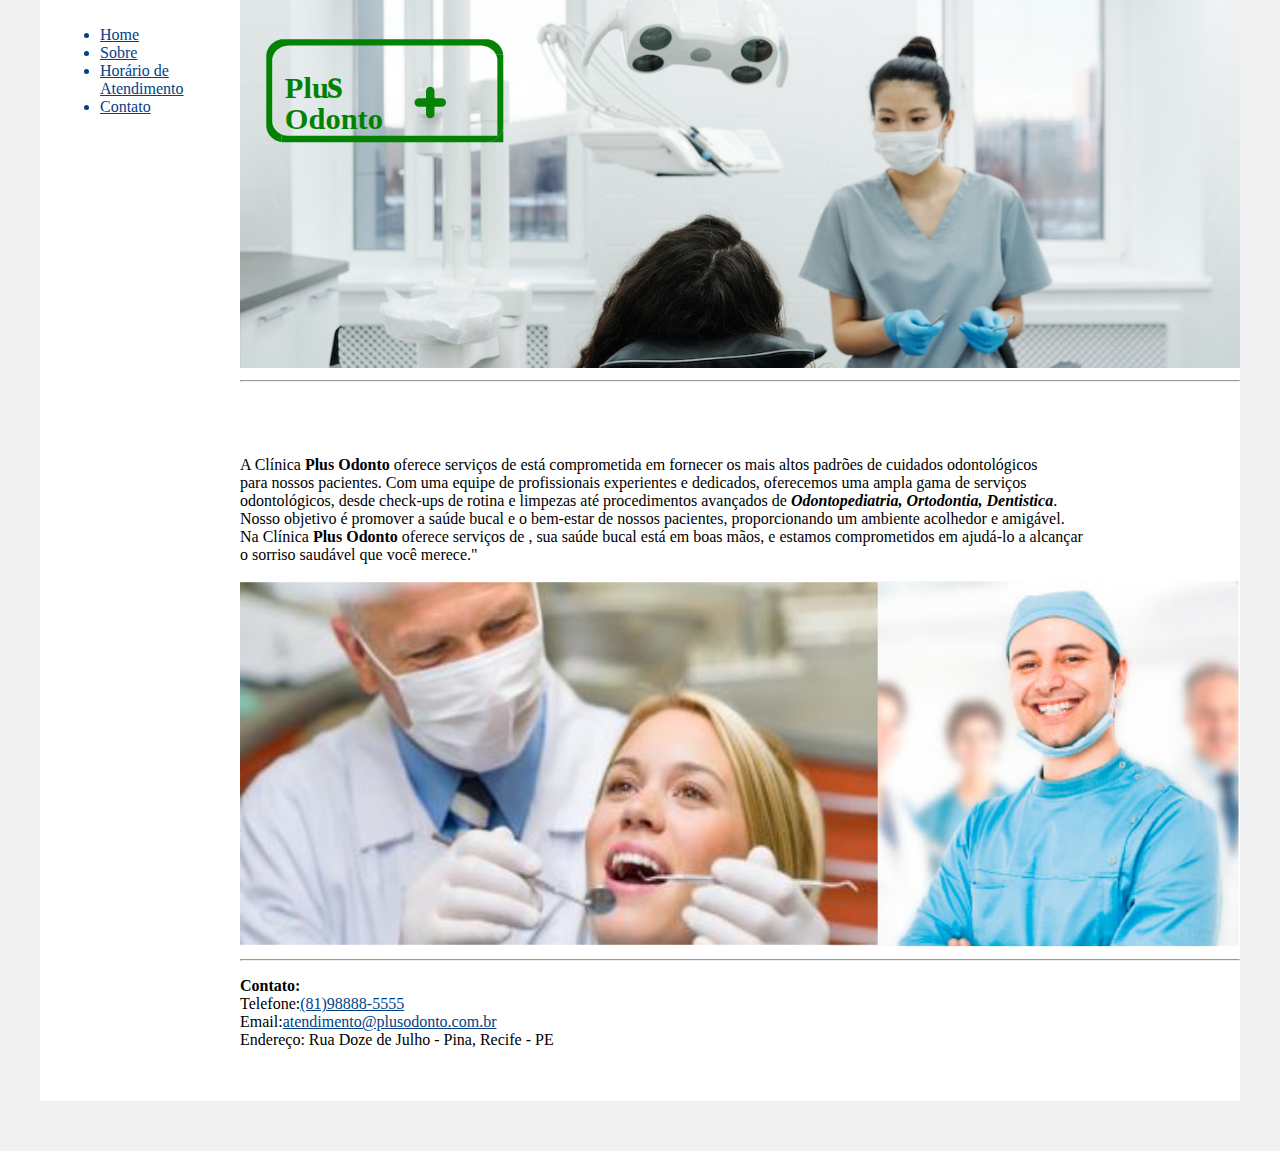
==== index.html @ 9a9b10e4 "Desafio - Páginas em HTML5" ====
<!DOCTYPE html>
<html lang="pt-br">
<head>
    <meta charset="UTF-8">
    <meta http-equiv="X-UA-Compatible" content="IE=edge">
    <meta name="viewport" content="width=device-width, initial-scale=1.0">
    <title>Template - Utilizar como modelo</title>
    <link rel="stylesheet" href="base.css">
</head>
<body>
    <div class="wrapper">
        <div class="menu">
            <!-- Aqui vai o seu menu -->
            <ul>
                <li><a href="index.html">Home</a></li>
                <li><a href="sobre.html">Sobre</a></li>
                <li><a href="horarios.html">Horário de Atendimento</a></li>
                <li><a href="contato.html">Contato</a></li>
            </ul>
        </div>

        <div class="main">
            <div class="header">
               
                <!-- Aqui vai o seu header -->
                <img src="img/index.svg" alt="Imagem de médico atendendo adulto" width="1000" >
                <hr>
            </div>
         
            <div class="content">
             
                <!-- Aqui vai o seu conteúdo -->
                <p>
                    A Clínica <strong>Plus Odonto</strong> oferece serviços de está comprometida em fornecer os mais altos padrões 
                    de cuidados odontológicos <br> 
                    para nossos pacientes. Com uma equipe de profissionais experientes 
                    e dedicados, oferecemos uma ampla gama de serviços <br> 
                    odontológicos, desde check-ups de rotina e limpezas até procedimentos avançados de <strong><i>Odontopediatria, Ortodontia, Dentistica</i></strong>. <br> 
                    Nosso objetivo 
                    é promover a saúde bucal e o bem-estar de nossos pacientes, proporcionando um ambiente acolhedor 
                    e amigável. <br> 
                    Na Clínica <strong>Plus Odonto</strong> oferece serviços de 
                    , sua saúde bucal está em boas mãos, e estamos comprometidos 
                    em ajudá-lo a alcançar <br>
                    o sorriso saudável que você merece." 
                </p>
               <img src="img/bannerBody.svg" width="1000" alt="Imagens de medicos e paciente"> 
            </div>
    
            <div class="footer">
                
                <!-- Aqui vai o seu rodapé -->
                
                <hr>
               <p>  
                   <strong> Contato:</strong>
                    <br>
                    Telefone:<a href="tel:+55(81)98888-5555">(81)98888-5555</a> 
                    <br>            
                    Email:<a href="mailto:atendimento@plusodonto.com.br">atendimento@plusodonto.com.br</a>
                    <br>
                    Endereço: Rua Doze de Julho - Pina, Recife - PE
                </p>
            </div>
        </div>
    </div>
</body>
</html>
---- base.css ----
html, body {
    margin: 0;
}
body {
    background-color: #f1f1f1;
    display: flex;
    justify-content: center;
    padding-bottom: 50px;
}

.wrapper {
    width: 1200px;
    display: flex;
    margin: 0 auto;
    background-color:white;
}
.main {
    display: flex;
    flex-flow: column;
    width: 85%;
}
.menu {
    width: 15%;
    background-color: white;
    padding: 10px 20px 0px;
    color:rgb(0, 65, 136);
}
a {
    color: rgb(0, 65, 136);
}

a:hover {
    color: green;
}

.header {
    background-color:white;
    min-height: 150px;
    padding-bottom: 50px;
   
}

form {
    text-align: left;
    padding-bottom: 20px;
}

.footer {
    background-color:white;
    min-height: 150px;
}
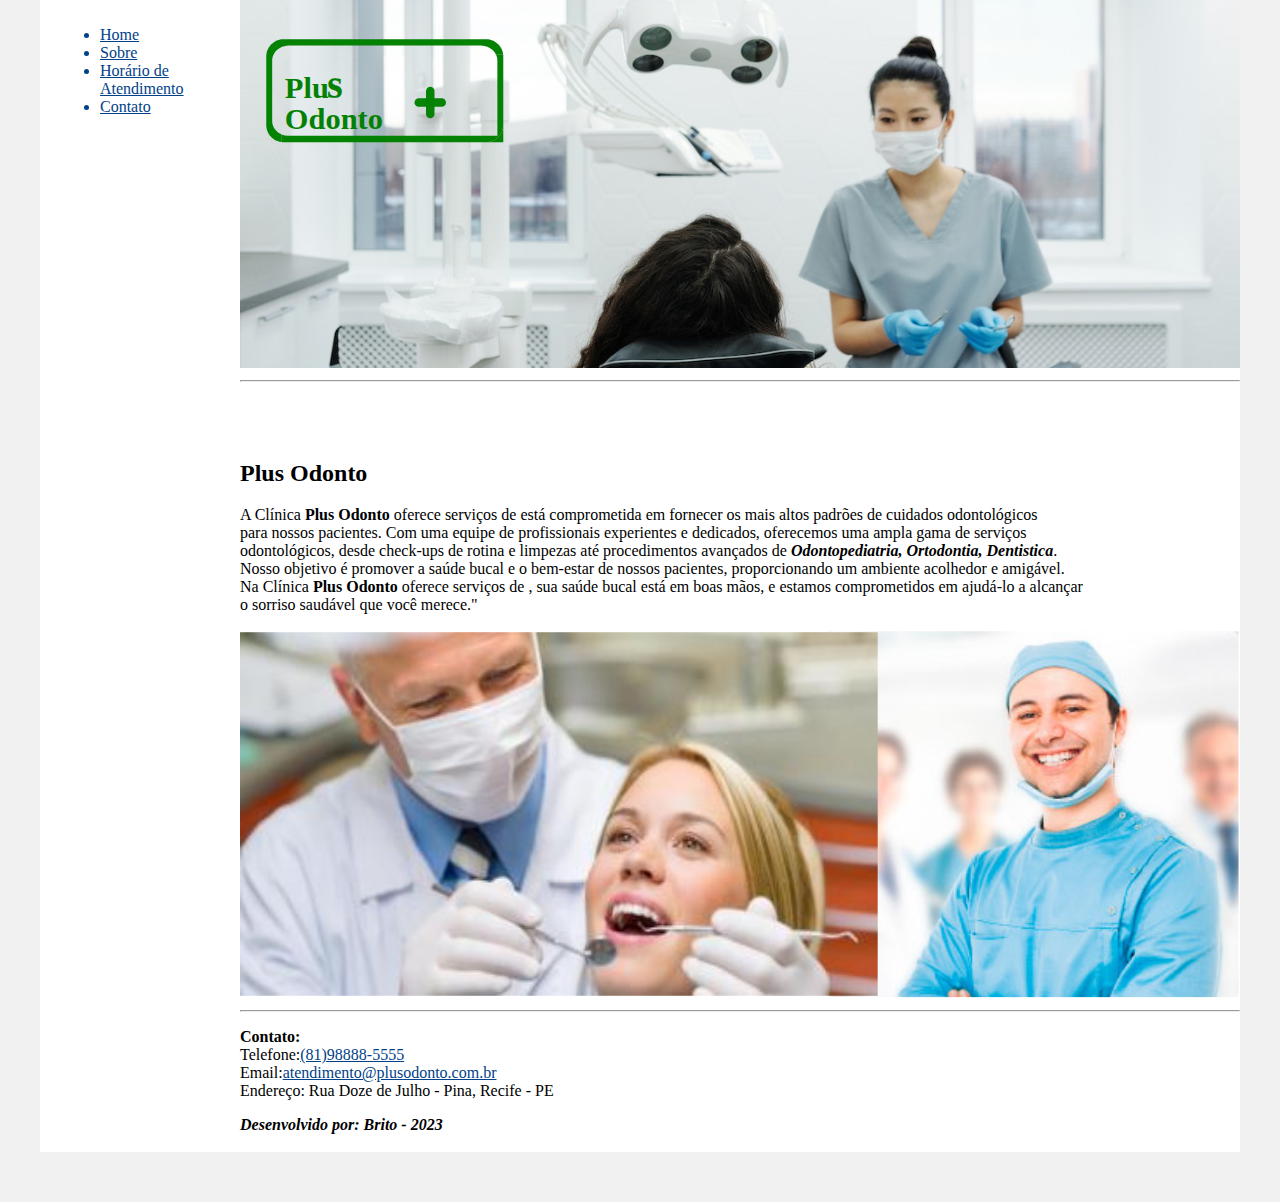
==== commit d43b0711: "Correções nas páginas" ====
--- a/index.html
+++ b/index.html
@@ -30,6 +30,7 @@
             <div class="content">
              
                 <!-- Aqui vai o seu conteúdo -->
+                <h2>Plus Odonto</h2>
                 <p>
                     A Clínica <strong>Plus Odonto</strong> oferece serviços de está comprometida em fornecer os mais altos padrões 
                     de cuidados odontológicos <br> 
@@ -61,6 +62,7 @@
                     <br>
                     Endereço: Rua Doze de Julho - Pina, Recife - PE
                 </p>
+                <p><strong><i>Desenvolvido por: Brito - 2023</i></strong></p>
             </div>
         </div>
     </div>
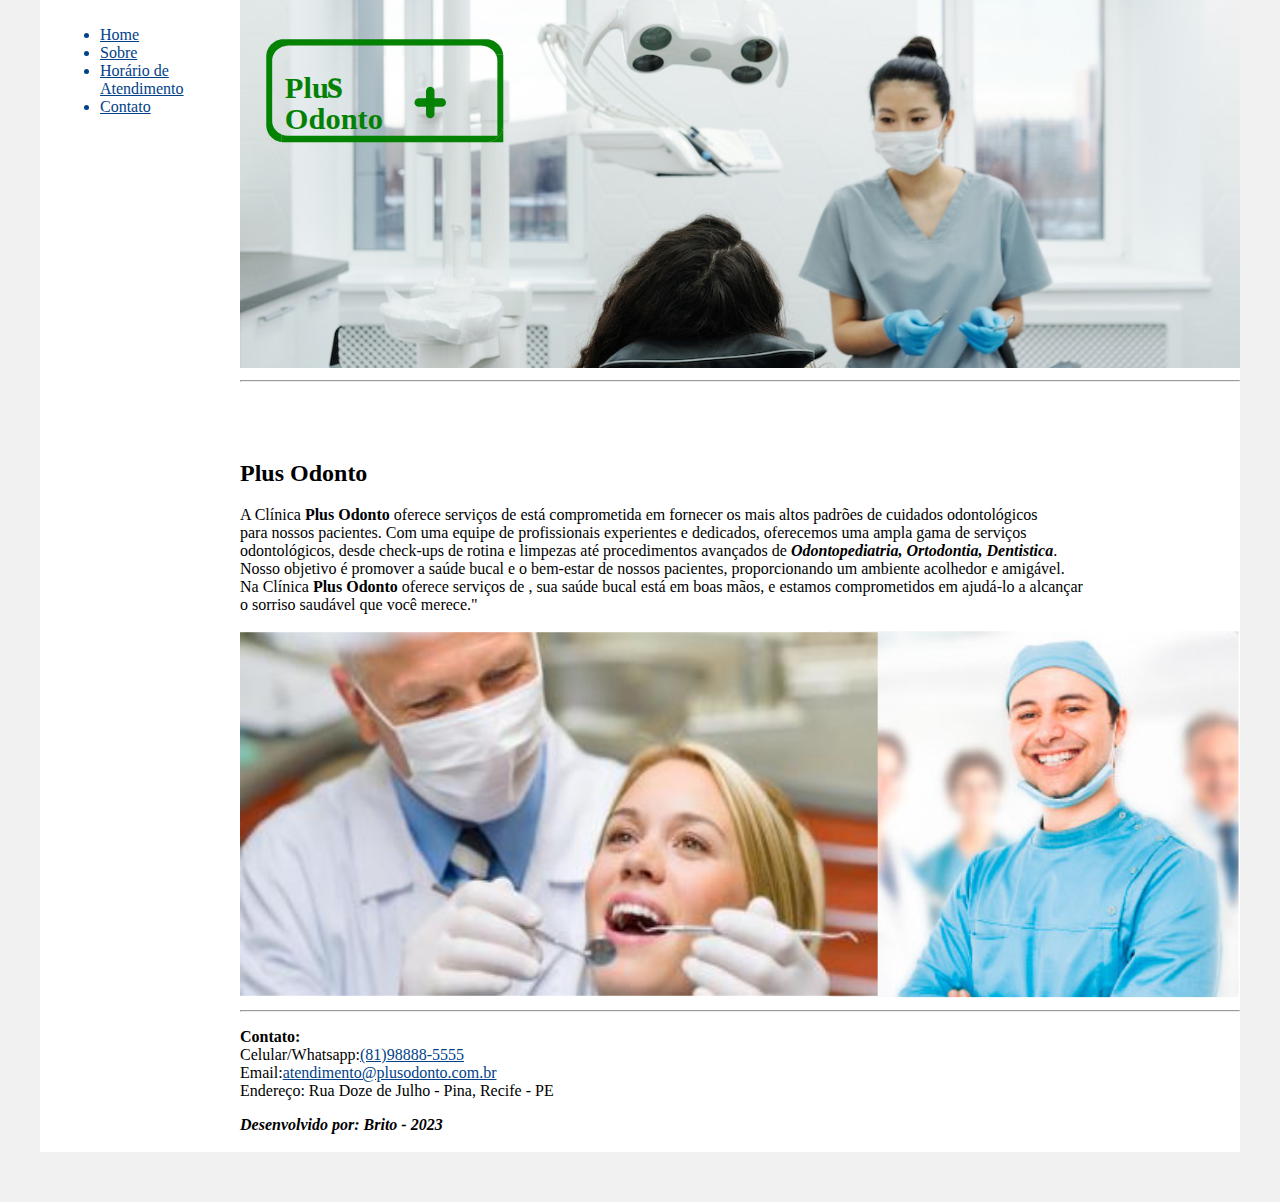
==== commit f4c7a2cd: "Desafio finalizado" ====
--- a/index.html
+++ b/index.html
@@ -56,7 +56,7 @@
                <p>  
                    <strong> Contato:</strong>
                     <br>
-                    Telefone:<a href="tel:+55(81)98888-5555">(81)98888-5555</a> 
+                    Celular/Whatsapp:<a href="tel:+55(81)98888-5555">(81)98888-5555 </a> 
                     <br>            
                     Email:<a href="mailto:atendimento@plusodonto.com.br">atendimento@plusodonto.com.br</a>
                     <br>
